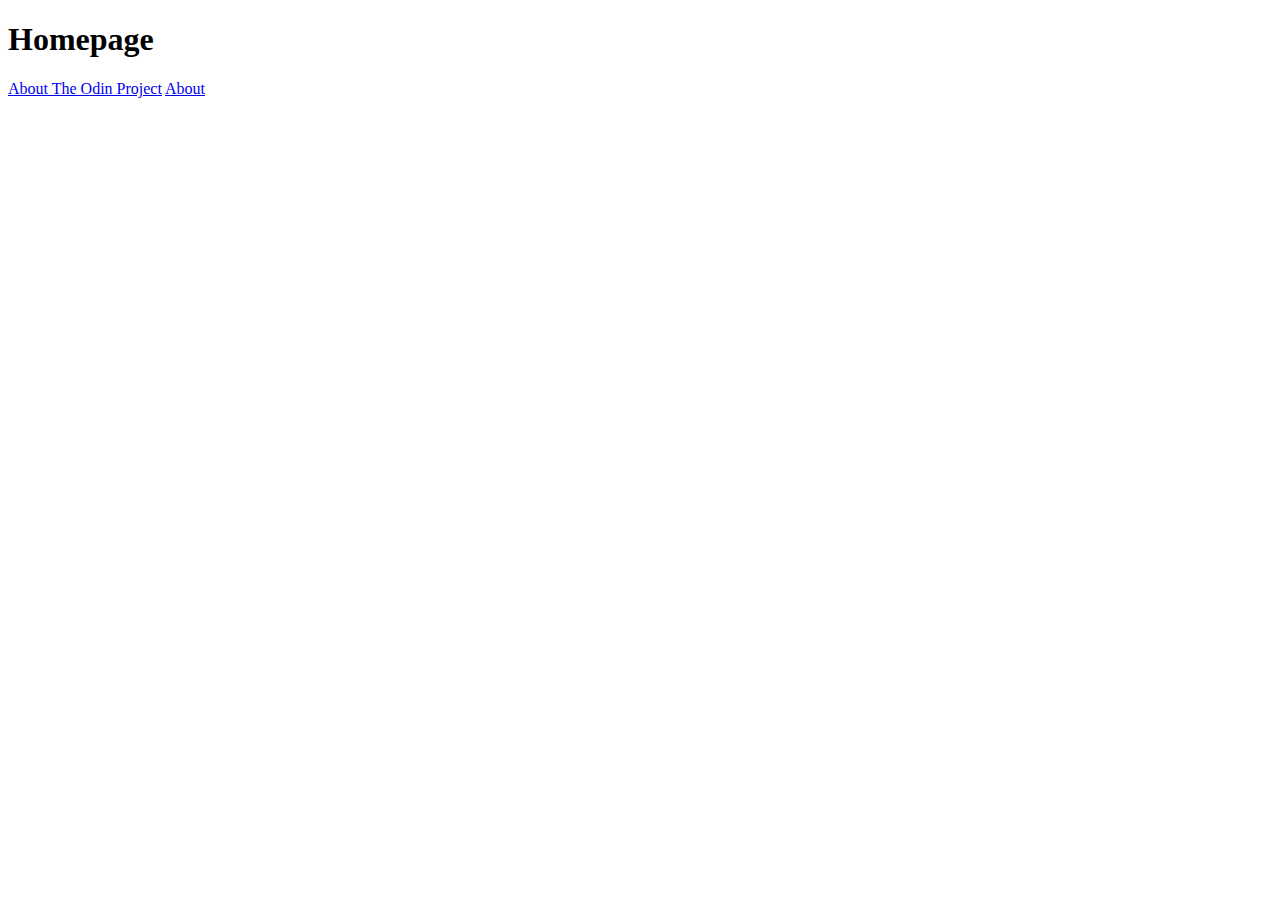
==== foundations/odin-links-and-images/index.html @ 81e9c8be "First commit" ====
<!DOCTYPE html>
<html lang="en">
    <head>
        <meta charset="UTF-8">
        <title>Document</title>
    </head>
    <body>
        <h1>Homepage</h1>
        <a href="https://www.theodinproject.com/about" target="_blank" rel="noopener noreferrer">About The Odin Project</a>  

        <a href="./pages/about.html">About</a>
    </body>
</html>
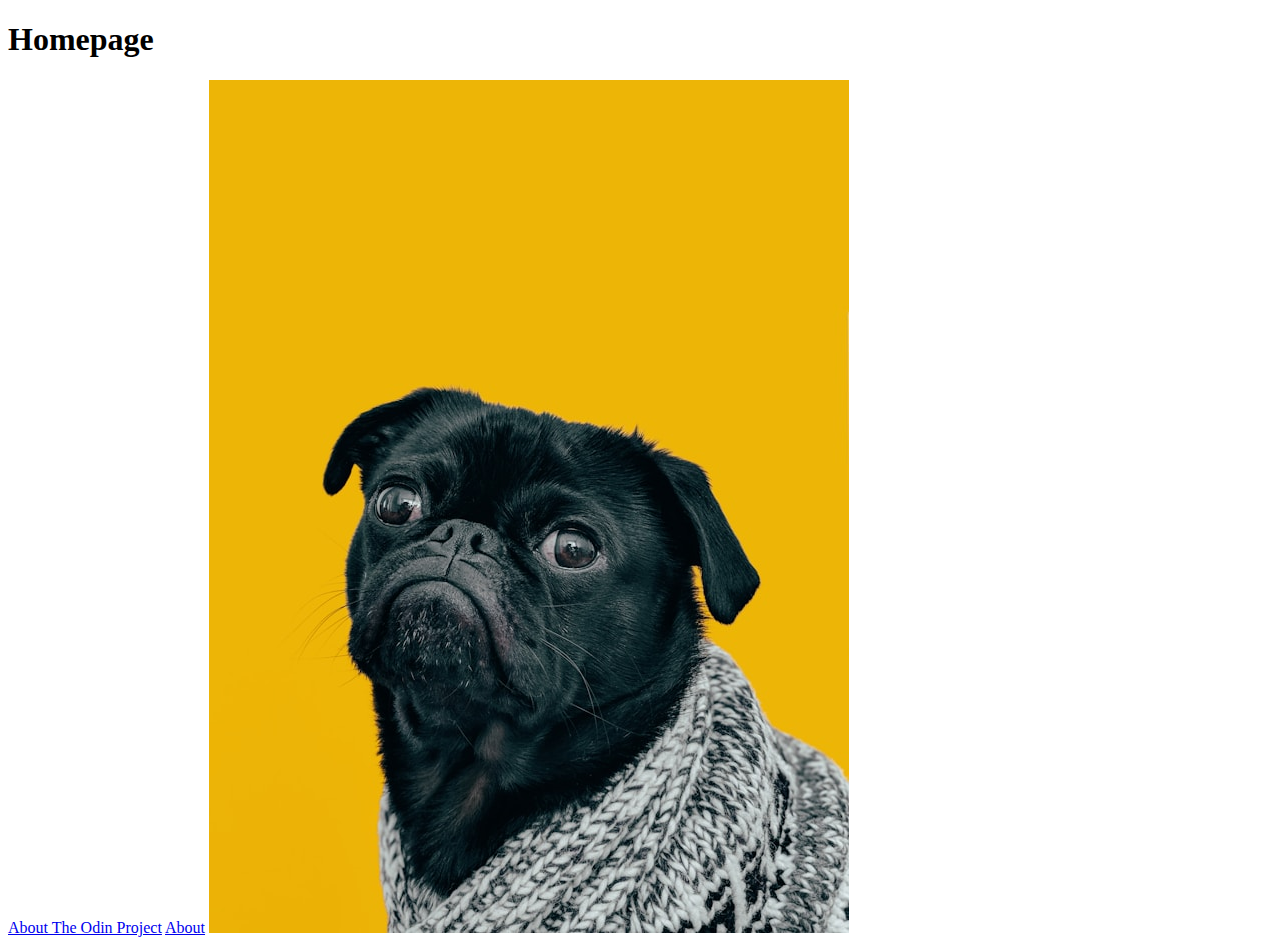
==== commit 3d5a6c1d: "updated boilerplate and continued links and images lesson" ====
--- a/foundations/odin-links-and-images/index.html
+++ b/foundations/odin-links-and-images/index.html
@@ -9,5 +9,7 @@
         <a href="https://www.theodinproject.com/about" target="_blank" rel="noopener noreferrer">About The Odin Project</a>  
 
         <a href="./pages/about.html">About</a>
+
+        <img src="./images/dog.jpg">
     </body>
 </html>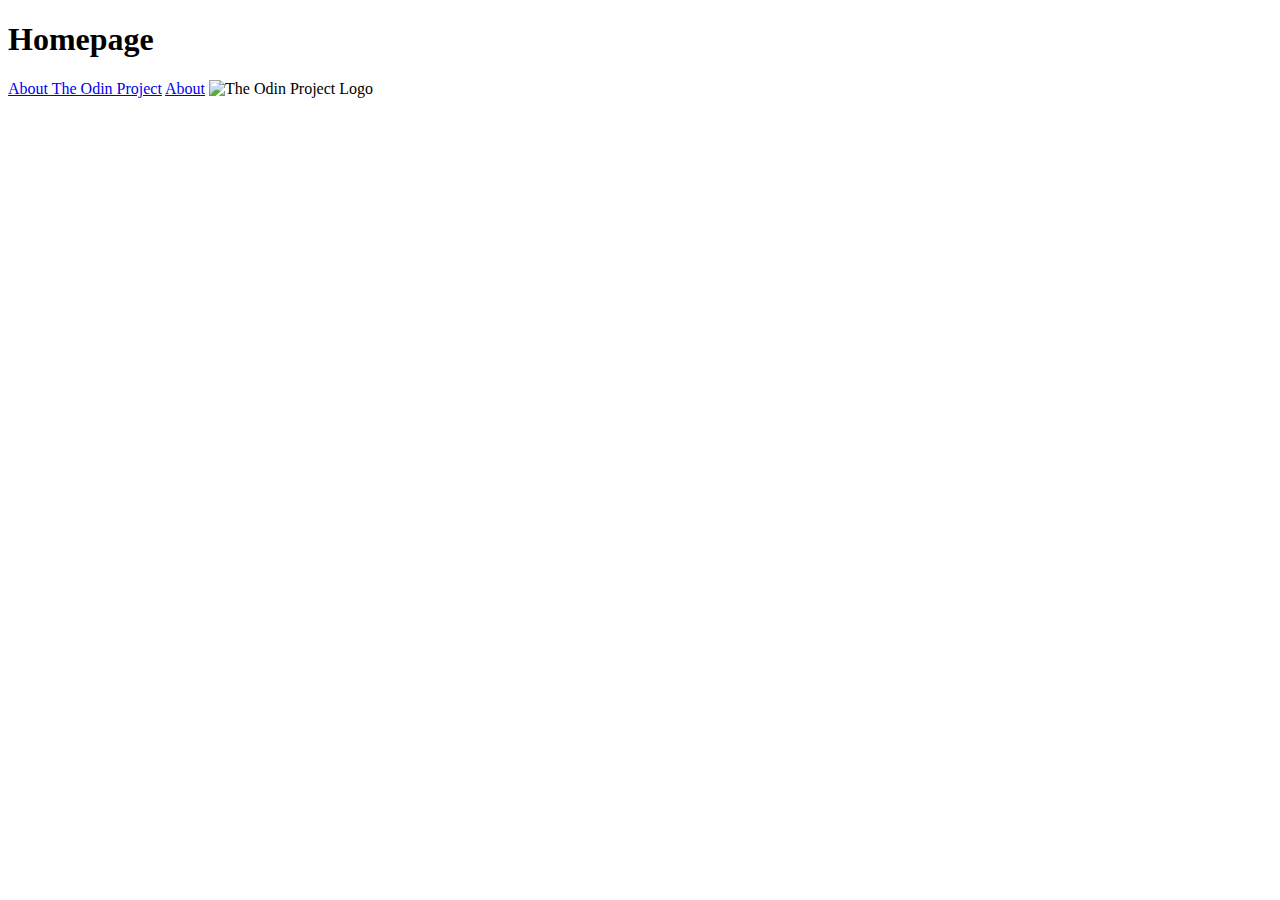
==== commit 5b007936: "README file update with better description Completed links and images lesson" ====
--- a/foundations/odin-links-and-images/index.html
+++ b/foundations/odin-links-and-images/index.html
@@ -10,6 +10,6 @@
 
         <a href="./pages/about.html">About</a>
 
-        <img src="./images/dog.jpg">
+        <img src="https://www.theodinproject.com/mstile-310x310.png" alt="The Odin Project Logo" height="310" width="310">
     </body>
 </html>